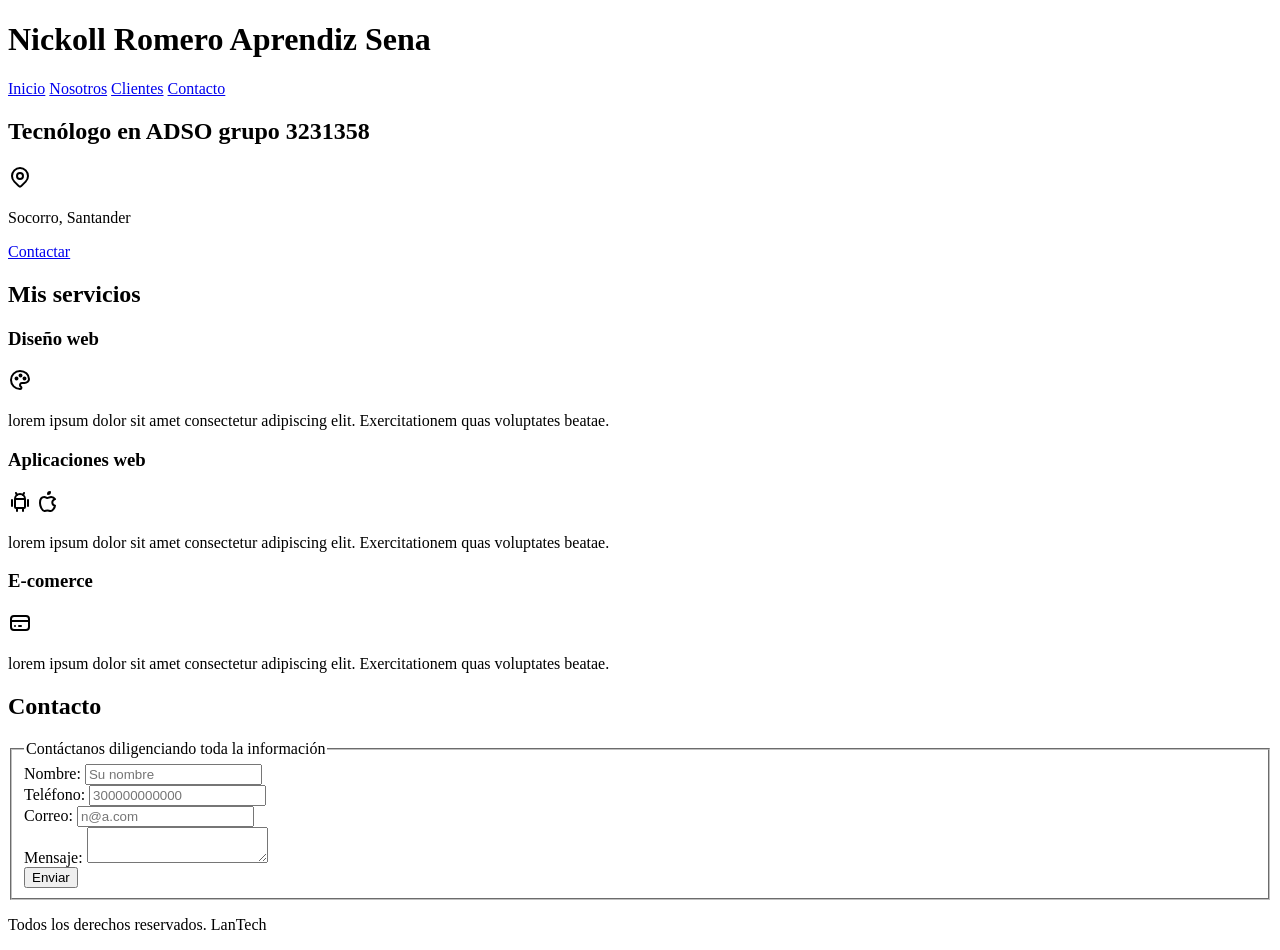
==== Ejemplo/index.html @ 51d0cff9 "Add files via upload" ====
<!DOCTYPE html>
<html lang="en">
<head>
    <meta charset="UTF-8">
    <meta name="viewport" content="width=device-width, initial-scale=1.0">
    <title>ADSO</title>
</head>
<body>
    <header>
        <h1>Nickoll Romero Aprendiz Sena</h1>
    </header>

    <!-- <a href="nosotros.html">Nosotros</a> -->
    <!-- <a href="#">color</a> -->
    <nav>
        <a href="#">Inicio</a>
        <a href="#">Nosotros</a>
        <a href="#">Clientes</a>
        <a href="#">Contacto</a>
    </nav>

    <section>
        <h2>Tecnólogo en ADSO grupo 3231358</h2>

        <div>
            <svg xmlns="http://www.w3.org/2000/svg" width="24" height="24" viewBox="0 0 24 24" fill="none" stroke="currentColor" stroke-width="2" stroke-linecap="round" stroke-linejoin="round" class="icon icon-tabler icons-tabler-outline icon-tabler-map-pin">
	        <path stroke="none" d="M0 0h24v24H0z" fill="none" />
	        <path d="M9 11a3 3 0 1 0 6 0a3 3 0 0 0 -6 0" />
	        <path d="M17.657 16.657l-4.243 4.243a2 2 0 0 1 -2.827 0l-4.244 -4.243a8 8 0 1 1 11.314 0" />
            </svg>
            <p>Socorro, Santander</p>
        </div>

        <a href="#">Contactar</a>
    </section>

    <main>
        <h2>Mis servicios</h2>

        <section>
            <h3>Diseño web</h3>

            <div>
                <svg xmlns="http://www.w3.org/2000/svg" width="24" height="24" viewBox="0 0 24 24" fill="none" stroke="currentColor" stroke-width="2" stroke-linecap="round" stroke-linejoin="round" class="icon icon-tabler icons-tabler-outline icon-tabler-palette">
                <path stroke="none" d="M0 0h24v24H0z" fill="none" />
                <path d="M12 21a9 9 0 0 1 0 -18c4.97 0 9 3.582 9 8c0 1.06 -.474 2.078 -1.318 2.828c-.844 .75 -1.989 1.172 -3.182 1.172h-2.5a2 2 0 0 0 -1 3.75a1.3 1.3 0 0 1 -1 2.25" />
                <path d="M7.5 10.5a1 1 0 1 0 2 0a1 1 0 1 0 -2 0" />
                <path d="M11.5 7.5a1 1 0 1 0 2 0a1 1 0 1 0 -2 0" />
                <path d="M15.5 10.5a1 1 0 1 0 2 0a1 1 0 1 0 -2 0" />
                </svg>
            </div>

            <p>lorem ipsum dolor sit amet consectetur adipiscing elit. Exercitationem quas voluptates beatae.</p>
        </section>

        <section>
            <h3>Aplicaciones web</h3>

            <div>
                <svg xmlns="http://www.w3.org/2000/svg" width="24" height="24" viewBox="0 0 24 24" fill="none" stroke="currentColor" stroke-width="2" stroke-linecap="round" stroke-linejoin="round" class="icon icon-tabler icons-tabler-outline icon-tabler-brand-android">
	            <path stroke="none" d="M0 0h24v24H0z" fill="none" />
	            <path d="M4 10l0 6" />
	            <path d="M20 10l0 6" />
                <path d="M7 9h10v8a1 1 0 0 1 -1 1h-8a1 1 0 0 1 -1 -1v-8a5 5 0 0 1 10 0" />
                <path d="M8 3l1 2" />
                <path d="M16 3l-1 2" />
                <path d="M9 18l0 3" />
                <path d="M15 18l0 3" />
                </svg>
                
                <svg xmlns="http://www.w3.org/2000/svg" width="24" height="24" viewBox="0 0 24 24" fill="none" stroke="currentColor" stroke-width="2" stroke-linecap="round" stroke-linejoin="round" class="icon icon-tabler icons-tabler-outline icon-tabler-brand-apple">
                <path stroke="none" d="M0 0h24v24H0z" fill="none" />
                <path d="M8.286 7.008c-3.216 0 -4.286 3.23 -4.286 5.92c0 3.229 2.143 8.072 4.286 8.072c1.165 -.05 1.799 -.538 3.214 -.538c1.406 0 1.607 .538 3.214 .538s4.286 -3.229 4.286 -5.381c-.03 -.011 -2.649 -.434 -2.679 -3.23c-.02 -2.335 2.589 -3.179 2.679 -3.228c-1.096 -1.606 -3.162 -2.113 -3.75 -2.153c-1.535 -.12 -3.032 1.077 -3.75 1.077c-.729 0 -2.036 -1.077 -3.214 -1.077" />
                <path d="M12 4a2 2 0 0 0 2 -2a2 2 0 0 0 -2 2" />
                </svg>
                </div>

            <p>lorem ipsum dolor sit amet consectetur adipiscing elit. Exercitationem quas voluptates beatae.</p>
        </section>

        <section>
            <h3>E-comerce</h3>

            <div>
                <svg xmlns="http://www.w3.org/2000/svg" width="24" height="24" viewBox="0 0 24 24" fill="none" stroke="currentColor" stroke-width="2" stroke-linecap="round" stroke-linejoin="round" class="icon icon-tabler icons-tabler-outline icon-tabler-credit-card">
                <path stroke="none" d="M0 0h24v24H0z" fill="none" />
                <path d="M3 8a3 3 0 0 1 3 -3h12a3 3 0 0 1 3 3v8a3 3 0 0 1 -3 3h-12a3 3 0 0 1 -3 -3l0 -8" />
                <path d="M3 10l18 0" />
                <path d="M7 15l.01 0" />
                <path d="M11 15l2 0" />
                </svg>
            </div>


            <p>lorem ipsum dolor sit amet consectetur adipiscing elit. Exercitationem quas voluptates beatae.</p>
        </section>

        <section>
            <h2>Contacto</h2>

            <form >
                <fieldset>
                    <legend>Contáctanos diligenciando toda la información</legend>
                    
                    <div>
                        <label for="name">Nombre:</label>
                        <input type="text" id="name" name="name" placeholder="Su nombre">
                    </div>

                    <div>
                        <label for="phone">Teléfono:</label>
                        <input type="number" name="phone" id="phone" placeholder="300000000000">
                    </div>

                    <div>
                        <label for="email">Correo:</label>
                        <input type="email" name="email" id="email" placeholder="n@a.com">
                    </div>

                    <div>
                        <label for="mensaje">Mensaje:</label>
                        <textarea name="mensaje" id="mensaje"></textarea>
                    </div>

                    <input type="submit" value="Enviar">
                </fieldset>
            </form>
    
            <p>Todos los derechos reservados. LanTech</p>
        </section>
    </main>
</body>
</html>
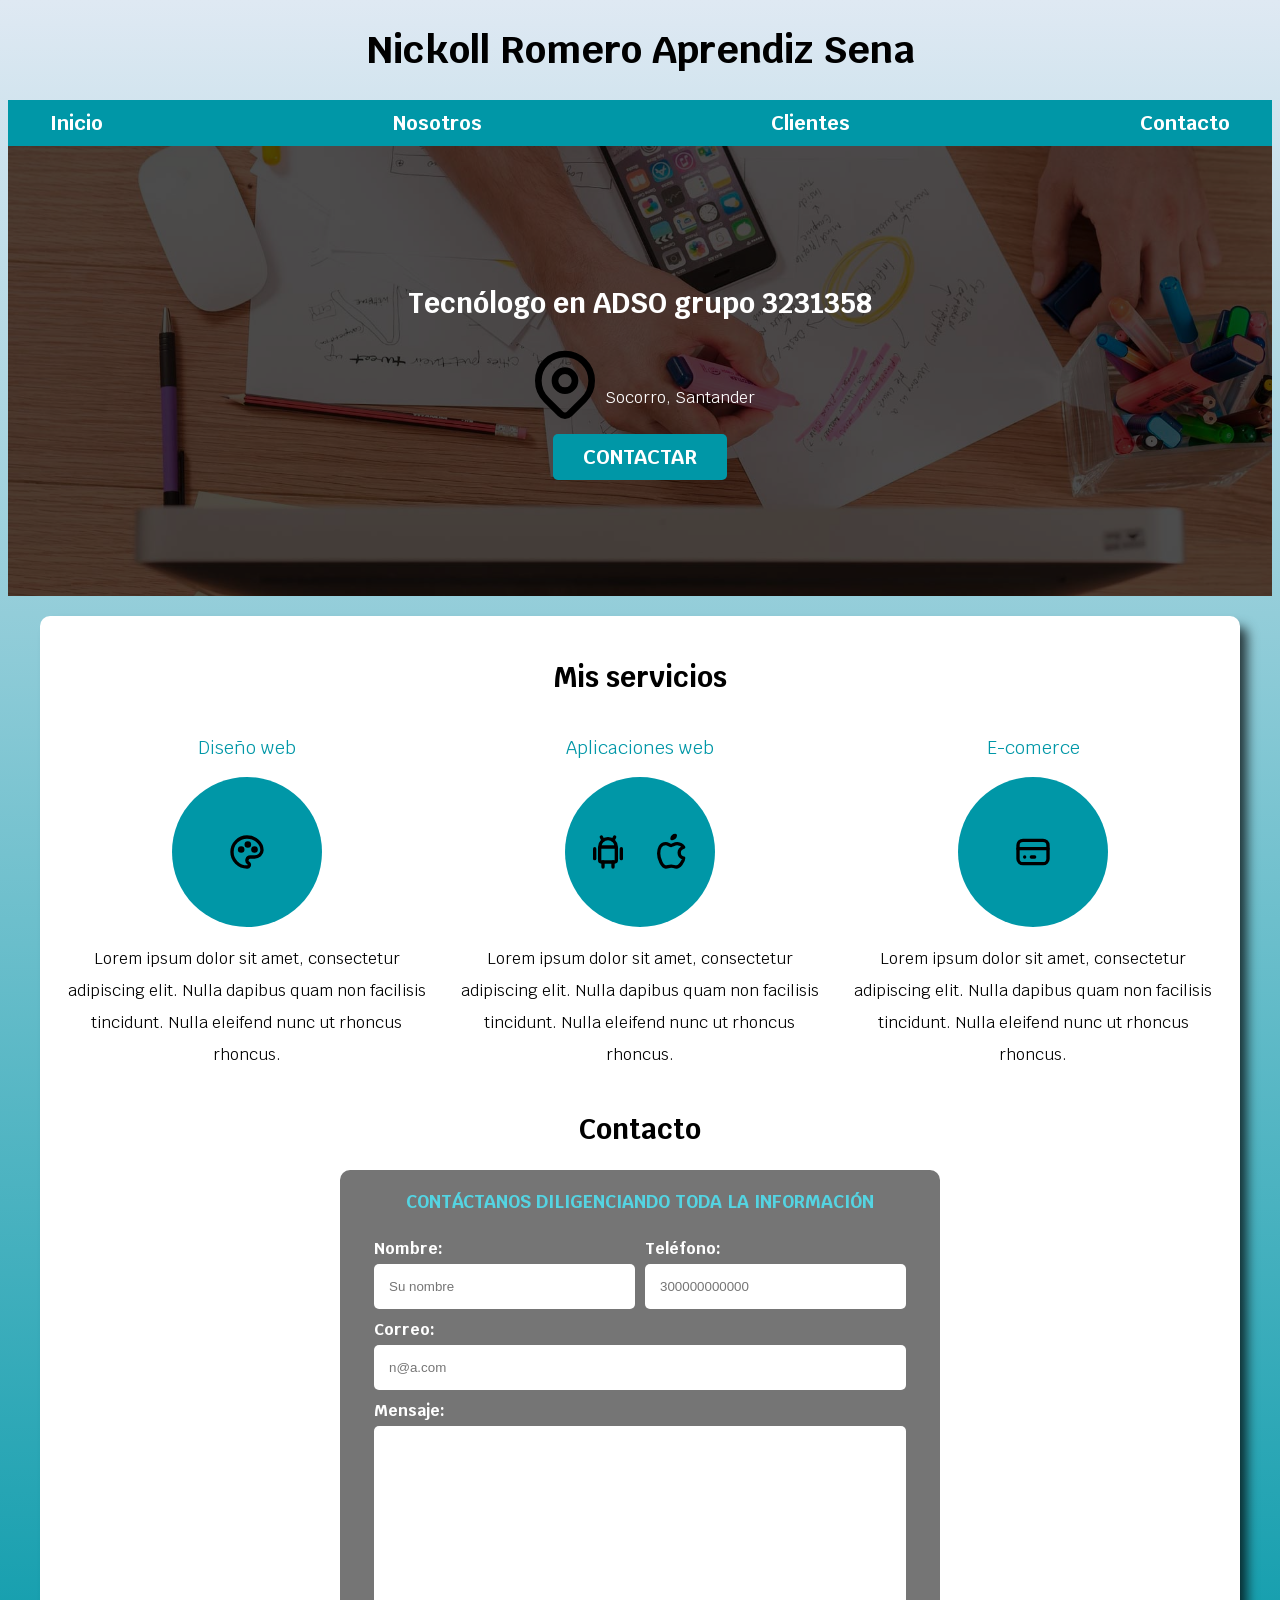
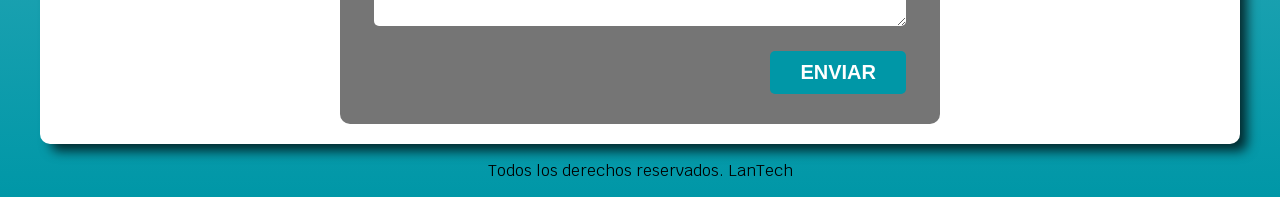
==== commit 6a0a3c48: "Add files via upload" ====
--- a/Ejemplo/index.html
+++ b/Ejemplo/index.html
@@ -4,26 +4,35 @@
     <meta charset="UTF-8">
     <meta name="viewport" content="width=device-width, initial-scale=1.0">
     <title>ADSO</title>
+    <link rel="preconnect" href="https://fonts.googleapis.com">
+    <link rel="preconnect" href="https://fonts.gstatic.com" crossorigin>
+    <link href="https://fonts.googleapis.com/css2?family=Krub:ital,wght@0,200;0,300;0,400;0,500;0,600;0,700;1,200;1,300;1,400;1,500;1,600;1,700&display=swap" rel="stylesheet">
+    <link rel=preload href="css/styles.css" as="style">
+    <link href="css/styles.css" rel="stylesheet">
 </head>
+
 <body>
     <header>
-        <h1>Nickoll Romero Aprendiz Sena</h1>
+        <h1>Nickoll Romero <span>Aprendiz Sena</span></h1>
     </header>
 
     <!-- <a href="nosotros.html">Nosotros</a> -->
     <!-- <a href="#">color</a> -->
-    <nav>
-        <a href="#">Inicio</a>
-        <a href="#">Nosotros</a>
-        <a href="#">Clientes</a>
-        <a href="#">Contacto</a>
-    </nav>
+    <div class="nav-bg">
+        <nav class="navegación-principal contenedor">
+            <a href="#">Inicio</a>
+            <a href="#">Nosotros</a>
+            <a href="#">Clientes</a>
+            <a href="#">Contacto</a>
+        </nav>
+    </div> <!--navegación-->
 
-    <section>
-        <h2>Tecnólogo en ADSO grupo 3231358</h2>
+    <section class="hero">
+        <div class="contenido-hero">
+        <h2>Tecnólogo en ADSO <span>grupo 3231358</span></h2>
 
-        <div>
-            <svg xmlns="http://www.w3.org/2000/svg" width="24" height="24" viewBox="0 0 24 24" fill="none" stroke="currentColor" stroke-width="2" stroke-linecap="round" stroke-linejoin="round" class="icon icon-tabler icons-tabler-outline icon-tabler-map-pin">
+        <div class="ubicación">
+            <svg xmlns="http://www.w3.org/2000/svg" width="80" height="80" viewBox="0 0 24 24" fill="none" stroke="currentColor" stroke-width="2" stroke-linecap="round" stroke-linejoin="round" class="icon icon-tabler icons-tabler-outline icon-tabler-map-pin">
 	        <path stroke="none" d="M0 0h24v24H0z" fill="none" />
 	        <path d="M9 11a3 3 0 1 0 6 0a3 3 0 0 0 -6 0" />
 	        <path d="M17.657 16.657l-4.243 4.243a2 2 0 0 1 -2.827 0l-4.244 -4.243a8 8 0 1 1 11.314 0" />
@@ -31,17 +40,19 @@
             <p>Socorro, Santander</p>
         </div>
 
-        <a href="#">Contactar</a>
-    </section>
+        <a class="Boton" href="#">Contactar</a>
+        </div>
+    </section> <!--.hero-->
 
-    <main>
+    <main class="contenedor sombra">
         <h2>Mis servicios</h2>
 
-        <section>
+        <div class="servicios">
+        <section class="servicio">
             <h3>Diseño web</h3>
 
-            <div>
-                <svg xmlns="http://www.w3.org/2000/svg" width="24" height="24" viewBox="0 0 24 24" fill="none" stroke="currentColor" stroke-width="2" stroke-linecap="round" stroke-linejoin="round" class="icon icon-tabler icons-tabler-outline icon-tabler-palette">
+            <div class="iconos">
+                <svg xmlns="http://www.w3.org/2000/svg" width="40" height="40" viewBox="0 0 24 24" fill="none" stroke="currentColor" stroke-width="2" stroke-linecap="round" stroke-linejoin="round" class="icon icon-tabler icons-tabler-outline icon-tabler-palette">
                 <path stroke="none" d="M0 0h24v24H0z" fill="none" />
                 <path d="M12 21a9 9 0 0 1 0 -18c4.97 0 9 3.582 9 8c0 1.06 -.474 2.078 -1.318 2.828c-.844 .75 -1.989 1.172 -3.182 1.172h-2.5a2 2 0 0 0 -1 3.75a1.3 1.3 0 0 1 -1 2.25" />
                 <path d="M7.5 10.5a1 1 0 1 0 2 0a1 1 0 1 0 -2 0" />
@@ -50,14 +61,14 @@
                 </svg>
             </div>
 
-            <p>lorem ipsum dolor sit amet consectetur adipiscing elit. Exercitationem quas voluptates beatae.</p>
+            <p>Lorem ipsum dolor sit amet, consectetur adipiscing elit. Nulla dapibus quam non facilisis tincidunt. Nulla eleifend nunc ut rhoncus rhoncus.</p>
         </section>
 
-        <section>
+        <section class="servicio">
             <h3>Aplicaciones web</h3>
 
-            <div>
-                <svg xmlns="http://www.w3.org/2000/svg" width="24" height="24" viewBox="0 0 24 24" fill="none" stroke="currentColor" stroke-width="2" stroke-linecap="round" stroke-linejoin="round" class="icon icon-tabler icons-tabler-outline icon-tabler-brand-android">
+            <div class="iconos">
+                <svg xmlns="http://www.w3.org/2000/svg" width="40" height="40" viewBox="0 0 24 24" fill="none" stroke="currentColor" stroke-width="2" stroke-linecap="round" stroke-linejoin="round" class="icon icon-tabler icons-tabler-outline icon-tabler-brand-android">
 	            <path stroke="none" d="M0 0h24v24H0z" fill="none" />
 	            <path d="M4 10l0 6" />
 	            <path d="M20 10l0 6" />
@@ -68,21 +79,21 @@
                 <path d="M15 18l0 3" />
                 </svg>
                 
-                <svg xmlns="http://www.w3.org/2000/svg" width="24" height="24" viewBox="0 0 24 24" fill="none" stroke="currentColor" stroke-width="2" stroke-linecap="round" stroke-linejoin="round" class="icon icon-tabler icons-tabler-outline icon-tabler-brand-apple">
+                <svg xmlns="http://www.w3.org/2000/svg" width="40" height="40" viewBox="0 0 24 24" fill="none" stroke="currentColor" stroke-width="2" stroke-linecap="round" stroke-linejoin="round" class="icon icon-tabler icons-tabler-outline icon-tabler-brand-apple">
                 <path stroke="none" d="M0 0h24v24H0z" fill="none" />
                 <path d="M8.286 7.008c-3.216 0 -4.286 3.23 -4.286 5.92c0 3.229 2.143 8.072 4.286 8.072c1.165 -.05 1.799 -.538 3.214 -.538c1.406 0 1.607 .538 3.214 .538s4.286 -3.229 4.286 -5.381c-.03 -.011 -2.649 -.434 -2.679 -3.23c-.02 -2.335 2.589 -3.179 2.679 -3.228c-1.096 -1.606 -3.162 -2.113 -3.75 -2.153c-1.535 -.12 -3.032 1.077 -3.75 1.077c-.729 0 -2.036 -1.077 -3.214 -1.077" />
                 <path d="M12 4a2 2 0 0 0 2 -2a2 2 0 0 0 -2 2" />
                 </svg>
                 </div>
 
-            <p>lorem ipsum dolor sit amet consectetur adipiscing elit. Exercitationem quas voluptates beatae.</p>
+            <p>Lorem ipsum dolor sit amet, consectetur adipiscing elit. Nulla dapibus quam non facilisis tincidunt. Nulla eleifend nunc ut rhoncus rhoncus.</p>
         </section>
 
-        <section>
+        <section class="servicio">
             <h3>E-comerce</h3>
 
-            <div>
-                <svg xmlns="http://www.w3.org/2000/svg" width="24" height="24" viewBox="0 0 24 24" fill="none" stroke="currentColor" stroke-width="2" stroke-linecap="round" stroke-linejoin="round" class="icon icon-tabler icons-tabler-outline icon-tabler-credit-card">
+            <div class="iconos">
+                <svg xmlns="http://www.w3.org/2000/svg" width="40" height="40" viewBox="0 0 24 24" fill="none" stroke="currentColor" stroke-width="2" stroke-linecap="round" stroke-linejoin="round" class="icon icon-tabler icons-tabler-outline icon-tabler-credit-card">
                 <path stroke="none" d="M0 0h24v24H0z" fill="none" />
                 <path d="M3 8a3 3 0 0 1 3 -3h12a3 3 0 0 1 3 3v8a3 3 0 0 1 -3 3h-12a3 3 0 0 1 -3 -3l0 -8" />
                 <path d="M3 10l18 0" />
@@ -92,42 +103,50 @@
             </div>
 
 
-            <p>lorem ipsum dolor sit amet consectetur adipiscing elit. Exercitationem quas voluptates beatae.</p>
+            <p>Lorem ipsum dolor sit amet, consectetur adipiscing elit. Nulla dapibus quam non facilisis tincidunt. Nulla eleifend nunc ut rhoncus rhoncus.</p>
+        </div>
         </section>
 
         <section>
             <h2>Contacto</h2>
 
-            <form >
+            <div class="contacto">
+            <form class="formulario">
                 <fieldset>
                     <legend>Contáctanos diligenciando toda la información</legend>
                     
-                    <div>
-                        <label for="name">Nombre:</label>
-                        <input type="text" id="name" name="name" placeholder="Su nombre">
+                    <div class="texto">
+                    <div class="contenedor-campos">
+                        <div class="campos">
+                            <label for="name">Nombre:</label>
+                            <input  class="input-text" type="text" id="name" name="name" placeholder="Su nombre">
+                        </div>
+
+                        <div class="campos">
+                            <label for="phone">Teléfono:</label>
+                            <input class="input-text" type="number" name="phone" id="phone" placeholder="300000000000">
+                        </div>
+                    <!--</div>-->
+
+                        <div class="campos">
+                            <label for="email">Correo:</label>
+                            <input class="input-text" type="email" name="email" id="email" placeholder="n@a.com">
+                        </div>
+
+                        <div class="campos">
+                            <label for="mensaje">Mensaje:</label>
+                            <textarea class="input-text" name="mensaje" id="mensaje"></textarea>
+                        </div>
                     </div>
-
-                    <div>
-                        <label for="phone">Teléfono:</label>
-                        <input type="number" name="phone" id="phone" placeholder="300000000000">
+                    <div class=" flex alinear-derecha">
+                        <input class="boton w-100" type="submit" value="Enviar">
                     </div>
-
-                    <div>
-                        <label for="email">Correo:</label>
-                        <input type="email" name="email" id="email" placeholder="n@a.com">
-                    </div>
-
-                    <div>
-                        <label for="mensaje">Mensaje:</label>
-                        <textarea name="mensaje" id="mensaje"></textarea>
-                    </div>
-
-                    <input type="submit" value="Enviar">
                 </fieldset>
             </form>
-    
-            <p>Todos los derechos reservados. LanTech</p>
+            
+            </div>
+            </main>
+            <p class="footer">Todos los derechos reservados. LanTech</p>
         </section>
-    </main>
 </body>
 </html>
--- a/Ejemplo/css/styles.css
+++ b/Ejemplo/css/styles.css
@@ -0,0 +1,566 @@
+:root {
+    /* --blanco: #D6EFD8;
+    --oscuro: #1A5319;
+    --primario: #508D4E;
+    --secundario: #80AF81;
+    --gris: #757575; */
+
+    --blanco: #FFFFFF;
+    --oscuro: #212121;
+    --primario: #FFC107;
+    --secundario: #0097A7;
+    --gris: #757575;
+    --azul: #54d4e2;
+    
+    /* --fuente-principal: 3.8rem;  */
+}
+
+html{
+    font-size: 62.5%;
+    box-sizing: border-box; /*box-sizing*/
+    scroll-snap-type: y mandatory;
+}
+
+*, *:before, *:after { /*para evitar de hacer calculos*/
+  box-sizing: inherit;
+}
+
+/*la mezcla de font-size al 62.5% en el html y el font-size de 16px nos permite hacer uso completo del rem*/
+body{
+    font-size: 16px; /*1 rem= 10px*/
+    font-family: "Krub", sans-serif; /*De esta manera*/
+    font-weight: normal;
+    /* background: linear-gradient(#dae7e9, #0097A7); */
+    background-image: linear-gradient(to bottom, #DFE9F3 0%, var(--secundario) 100%); /*Degradado*/
+}
+
+/*Tipografia*/
+h1{
+    font-size: 3.8rem;
+}
+
+h2{
+    font-size: 2.8rem;
+}
+
+h3{
+    font-size:1.8rem;
+}
+
+h1, h2, h3{
+    text-align: center;
+}
+
+/* h1.titulo{
+    text-align: center;
+    color: var(--oscuro);
+} */
+
+/*Titulo*/
+.titulo span{
+    font-size: 2rem;
+    /* color: blue; */
+}
+
+.w-100{
+    width: 100%;
+}
+
+.boton{
+    width: 100%;
+    text-align: center;
+    border: none;
+    text-decoration: none;
+    color: var(--blanco);
+    background-color: var(--secundario);
+    padding: 1rem 3rem;
+    margin-top: 1rem;
+    font-size: 2rem; /*para agrandar la letra*/
+    text-transform: uppercase; 
+    font-weight: bold;
+    border-radius: .5rem;
+}
+
+@media (min-width: 768px) {
+    .boton{
+        width: auto;
+    }
+}
+
+.flex{
+    display: flex;
+}
+
+.alinear-derecha{
+    justify-content: flex-end;
+}
+
+.contenedor{
+    max-width: 120rem;
+    margin: 0 auto; 
+    /* padding: 2rem; */
+    /* margin: 0 auto 0 auto; manesillas de arriba, derecha, abajo, izquierda */
+    /* margin-top: 0;
+    margin-right: auto;
+    margin-bottom: 0;
+    margin-left: auto; */
+}
+
+/*Utility class*/
+.nav-bg{
+    background-color: var(--secundario);
+}
+
+/*Navegación Principal*/
+.navegación-principal{
+    display: flex; /*para display*/
+    /* flex-direction: column; /*para column */
+    /* align-items: center;  */
+}
+
+/*Los estándar de Media Query vienen siendo: 480px para celulares, 768px para tablets, 1140px para laptops y 1440px o 1400px pantallas más grandes*/
+@media (min-width: 768px) {
+    .navegación-principal {
+        flex-direction: row;
+        justify-content: space-between; /*para centrar la navegación*/
+        align-items: center; 
+    }
+}
+
+.navegación-principal a{
+    color: var(--blanco);
+    text-decoration: none;
+    font-size: 2rem;
+    font-weight: bold; 
+    padding: 1rem;
+    display: block;
+    text-align: center;
+}
+
+@media (max-width: 480px) {
+  .navegación-principal {
+    display: flex;
+    flex-direction: column;     
+    align-items: center;    
+  }
+}
+
+.navegación-principal a:hover{
+    background-color: var(--primario);
+    color: var(--oscuro);
+}
+
+/*Imagen de hero*/
+.hero{
+    background-image: url(../img/hero.jpg);
+    background-repeat: no-repeat;
+    background-size: cover;
+
+    height: 450px;
+    margin-bottom: 2rem;
+    /* padding: 20px; */
+
+    position: relative;
+}
+
+.contenido-hero{
+    position: absolute;
+
+    background-color: rgb(0 0 0 / 70%);
+    /* background-color: rgba(0, 0, 0, .7); */ /*por si no funciona el rgb, se utiliza este*/
+    width: 100%;
+    height: 100%;
+
+    display: flex;
+    flex-direction: column; /*se alinea verticalmente*/
+    align-items: center; /*alinea verticalmente*/
+    justify-content: center; /*alinea horizontalmente*/
+    
+    /*y cuando es row 
+    justify-content queda horizontalmente
+    align-items queda verticalmente*/
+    /* top: 0;
+    left: 0; /*para posicionar la imagen*/
+    /*bottom: 0;
+    right: 0; */
+}
+
+.contenido-hero h2,
+.contenido-hero p{
+    color: var(--blanco);
+}
+
+/*Logo de Ubicación*/
+.ubicación{
+    display: flex;
+    align-items: flex-end; /*se alinea junto en el texto*/
+}
+
+
+@media (max-width: 480px) {
+   .Boton{
+    width: 90%;
+    display: block;
+    text-align: center;
+   }
+}
+
+@media (max-width: 768px) {
+   .Boton{
+    width: 90%;
+    display: block;
+    text-align: center;
+   }
+}
+
+/*Sombra para el contenedor de mis servicios*/
+.sombra{
+    /* -webkit-box-shadow: 14px 16px 12px -11px rgba(0,0,0,0.75);
+    -moz-box-shadow: 14px 16px 12px -11px rgba(0,0,0,0.75); */
+    box-shadow: 9px 9px 12px -2px rgba(0,0,0,0.74);
+
+    background-color: var(--blanco);
+    padding: 2rem;
+    border-radius: 1rem;
+}
+
+.Boton{
+    text-decoration: none;
+    color: var(--blanco);
+    background-color: var(--secundario);
+    padding: 1rem 3rem;
+    margin-top: 1rem;
+    font-size: 2rem; /*para agrandar la letra*/
+    text-transform: uppercase; 
+    font-weight: bold;
+    border-radius: .5rem;
+}
+
+.boton:hover{
+    cursor: pointer;
+}
+
+/*sirve para alinear tres textos de lado a lado*/
+.servicios{
+    /* display: flex;
+    text-align: center; /*otra forma de colocar uno al lado del otro de texto*/
+    /*justify-content: space-between;  */
+    display: grid;
+    /* grid-template-columns: 300px 300px;
+    grid-template-rows: 200px 800px; */
+    /* grid: 200px 800px / 300px 300px; */
+    /* grid-template-columns: 33.33% 33.33% 33.33%; */ /*se calcula para sacar porcentaje ejem: 100/3= 33.33%*/
+    /* grid-template-columns: 1fr 1fr 1fr; */
+    grid-template-columns: repeat(3, 1fr);
+    scroll-snap-align: center;
+}
+
+@media (min-width: 768px) {
+    .servicios{
+        display: grid;
+        grid-template-columns: repeat(3, 1fr);
+        column-gap: 2rem; /*espaciado en grid*/
+    }
+}
+
+.servicio{
+    display: flex;
+    flex-direction: column;
+    align-items: center;
+}
+
+.servicio h3{
+    color: var(--secundario);
+    font-weight: normal;
+}
+
+.servicio p{
+    line-height: 2;
+    text-align: center;
+}
+
+/*iconos*/
+.servicio .iconos{
+    /* border-radius: 50%;
+    background-color: var(--secundario);
+    height: 10rem;  /*otra forma de hacerlo*/
+    /*width: 10rem;
+    display: flex;
+    align-items: center;
+    justify-content: center;
+    margin: auto; */
+    height: 15rem;
+    width: 15rem;
+    background-color: var(--secundario);
+    border-radius: 50%;
+    display: flex;
+    justify-content: space-evenly;
+    align-items: center;
+}
+
+@media (max-width: 768px) {
+    .servicios{
+        display: flex;
+        flex-direction: column;
+        align-items: center;
+        width: 100%;
+        text-align: center;
+    }
+
+    .servicio .contenedor-iconos {
+        display: flex;
+        flex-wrap: wrap; 
+        justify-content: center;
+        gap: 1rem; 
+        margin: 0 auto;
+    }
+
+    .servicio .iconos {
+        width: 10rem;
+        height: 10rem;
+    }
+    
+}
+
+/*Pantalla de contacto*/
+/*.contacto{
+    /* background-color: var(--gris);
+    padding: 1rem 3rem;
+    margin: 1rem 25rem; 
+    border-radius: 1rem; */
+    /* display: grid;
+    grid-template-columns: repeat(2, 1fr);  */
+    /* gap: 5rem; 
+}
+
+/* .contacto legend{
+    text-align: center;
+    text-transform: uppercase;
+    font-weight: bold;
+    color: var(--azul);
+    font-size: 2rem;
+    padding: 2rem 1rem;
+}
+
+.contacto fieldset{
+    border: 0;
+}
+
+.texto{
+    display: grid;
+    grid-template-columns: repeat(2, 1fr);
+} */
+
+/*Nombre y Telefono*/
+/* input[type=text], input[type=number]{
+    display: flex;
+    flex-direction: column;
+    gap: 0.5rem;
+    padding: 1rem;
+    width: 27rem;
+    border-radius: 0.5rem;
+    border: none;
+    margin: 1rem 1rem 1rem 0rem;
+} */
+
+/*Coreo*/
+/* input[type=email]{
+    display: flex;
+    flex-direction: column;
+    gap: 0.5rem;
+    padding: 1rem;
+    width: 56rem;
+    border-radius: 0.5rem;
+    border: none;
+    margin: 1rem 1rem 1rem 0rem;
+} */
+
+/*Mensaje*/
+/* textarea{
+    display: flex;
+    flex-direction: column;
+    gap: 0.5rem;
+    padding: 1rem;
+    width: 56rem;
+    height: 20rem;
+    border-radius: 0.5rem;
+    border: none;
+    margin: 1rem 1rem 1rem 0rem;
+}
+
+.contacto label{
+    color: var(--blanco);
+    font-weight: bold;
+}
+
+.boton-contacto{
+    text-transform: uppercase;
+    background-color: var(--secundario);
+    border: none;
+    padding: 1rem;
+    float: right;
+    margin-right: 1rem;
+    border-radius: 0.5rem;
+    padding: 1rem 2rem;
+    color: var(--blanco);
+    font-weight: bold;
+} */
+
+/* @media (max-width: 768px) {
+
+    /* Evita scroll horizontal 
+    body {
+        overflow-x: hidden; controla qué pasa con el contenido que se desborda horizontalmente fuera de su contenedor. El hidden hace contenido que se sale se oculta
+    }
+
+    Servicios
+    .servicios{
+        display: flex;
+        flex-direction: column;
+        align-items: center;
+        width: 100%;
+        text-align: center;
+    }
+
+    .servicio .contenedor-iconos {
+        display: flex;
+        flex-wrap: wrap; Bajan a la siguiente línea (izquierda a derecha)
+        justify-content: center;
+        gap: 1rem; define el espacio entre elementos dentro de un flex o grid, sin necesidad de usar margins
+        margin: 0 auto;
+    }
+
+    .servicio .iconos {
+        width: 10rem;
+        height: 10rem;
+    }
+
+    Contacto
+    .contacto {
+        margin: 1rem 0;
+        padding: 1rem;
+        width: 100%;
+        box-sizing: border-box; cambia la forma en que el navegador calcula el tamaño de un elemento.
+    }
+
+    .contacto legend {
+        font-size: 1.4rem;
+        text-align: center;
+        width: 100%;
+    }
+
+    .contacto fieldset {
+        padding: 0;
+        margin: 0;
+        width: 100%;
+        box-sizing: border-box;
+    }
+
+    .texto {
+        grid-template-columns: 1fr;
+        width: 100%;
+    }
+
+    input[type=text],
+    input[type=number],
+    input[type=email],
+    textarea {
+        width: 100% !important; important fuerza que esa propiedad se aplique por encima de cualquier otro estilo, sin importar de dónde venga
+        box-sizing: border-box;
+        margin: 0.5rem 0;
+    }
+
+    textarea {
+        height: 10rem;
+    }
+
+    .boton-contacto {
+        float: none; Cancela cualquier float aplicado 
+        display: block; ocupa todo el ancho de la pantalla
+        width: 100%;
+        box-sizing: border-box;
+        margin: 1rem 0 0 0;
+        text-align: center;
+    }
+} */
+
+/*Formulario*/
+.formulario{
+    background-color: var(--gris);
+    width: min(60rem, 100%);
+    margin: 0 auto;
+    padding: 2rem;
+    border-radius: 1rem;
+}
+
+.formulario fieldset{
+    border: none;
+}
+
+.formulario legend{
+    text-align: center;
+    font-size: 1.8rem;
+    text-transform: uppercase;
+    font-weight: bold;
+    margin-bottom: 2rem;
+    color: var(--azul);
+}
+
+.contenedor-campos{
+    display: grid;
+    grid-template-columns: repeat(2, 1fr);
+    column-gap: 1rem;
+    /* grid-template-columns: auto auto 20rem; */
+}
+
+
+.campos{
+    margin-bottom: 1rem;
+}
+
+.campos label{
+    color: var(--blanco);
+    font-weight: bold;
+    margin-bottom: .5rem;
+    display: block;
+}
+
+.input-text{
+    width: 100%;
+    border: none;
+    padding: 1.5rem;
+    border-radius: .5rem;
+}
+
+.campos textarea{
+    height: 20rem;
+}
+
+.campos:nth-child(3),
+.campos:nth-child(4){
+    grid-column: 1 / 3;
+    
+}
+
+.footer{
+    text-align: center;
+}
+
+/* .navegación-principal a:active{
+    background-color: green;
+} */
+
+/*media querie para celulares*/
+/* @media (min-width: 480px) { /*para pantallas de cualquier dispositivo
+    body{
+        background-color: red;
+        font-size: 2rem; 
+    }
+} 
+
+/* media query para tablets */
+/* @media (min-width: 768px) {
+    body{
+        background-color: blue;
+    }
+} */
--- a/Ejemplo/css/styles.css
+++ b/Ejemplo/css/styles.css
@@ -0,0 +1,566 @@
+:root {
+    /* --blanco: #D6EFD8;
+    --oscuro: #1A5319;
+    --primario: #508D4E;
+    --secundario: #80AF81;
+    --gris: #757575; */
+
+    --blanco: #FFFFFF;
+    --oscuro: #212121;
+    --primario: #FFC107;
+    --secundario: #0097A7;
+    --gris: #757575;
+    --azul: #54d4e2;
+    
+    /* --fuente-principal: 3.8rem;  */
+}
+
+html{
+    font-size: 62.5%;
+    box-sizing: border-box; /*box-sizing*/
+    scroll-snap-type: y mandatory;
+}
+
+*, *:before, *:after { /*para evitar de hacer calculos*/
+  box-sizing: inherit;
+}
+
+/*la mezcla de font-size al 62.5% en el html y el font-size de 16px nos permite hacer uso completo del rem*/
+body{
+    font-size: 16px; /*1 rem= 10px*/
+    font-family: "Krub", sans-serif; /*De esta manera*/
+    font-weight: normal;
+    /* background: linear-gradient(#dae7e9, #0097A7); */
+    background-image: linear-gradient(to bottom, #DFE9F3 0%, var(--secundario) 100%); /*Degradado*/
+}
+
+/*Tipografia*/
+h1{
+    font-size: 3.8rem;
+}
+
+h2{
+    font-size: 2.8rem;
+}
+
+h3{
+    font-size:1.8rem;
+}
+
+h1, h2, h3{
+    text-align: center;
+}
+
+/* h1.titulo{
+    text-align: center;
+    color: var(--oscuro);
+} */
+
+/*Titulo*/
+.titulo span{
+    font-size: 2rem;
+    /* color: blue; */
+}
+
+.w-100{
+    width: 100%;
+}
+
+.boton{
+    width: 100%;
+    text-align: center;
+    border: none;
+    text-decoration: none;
+    color: var(--blanco);
+    background-color: var(--secundario);
+    padding: 1rem 3rem;
+    margin-top: 1rem;
+    font-size: 2rem; /*para agrandar la letra*/
+    text-transform: uppercase; 
+    font-weight: bold;
+    border-radius: .5rem;
+}
+
+@media (min-width: 768px) {
+    .boton{
+        width: auto;
+    }
+}
+
+.flex{
+    display: flex;
+}
+
+.alinear-derecha{
+    justify-content: flex-end;
+}
+
+.contenedor{
+    max-width: 120rem;
+    margin: 0 auto; 
+    /* padding: 2rem; */
+    /* margin: 0 auto 0 auto; manesillas de arriba, derecha, abajo, izquierda */
+    /* margin-top: 0;
+    margin-right: auto;
+    margin-bottom: 0;
+    margin-left: auto; */
+}
+
+/*Utility class*/
+.nav-bg{
+    background-color: var(--secundario);
+}
+
+/*Navegación Principal*/
+.navegación-principal{
+    display: flex; /*para display*/
+    /* flex-direction: column; /*para column */
+    /* align-items: center;  */
+}
+
+/*Los estándar de Media Query vienen siendo: 480px para celulares, 768px para tablets, 1140px para laptops y 1440px o 1400px pantallas más grandes*/
+@media (min-width: 768px) {
+    .navegación-principal {
+        flex-direction: row;
+        justify-content: space-between; /*para centrar la navegación*/
+        align-items: center; 
+    }
+}
+
+.navegación-principal a{
+    color: var(--blanco);
+    text-decoration: none;
+    font-size: 2rem;
+    font-weight: bold; 
+    padding: 1rem;
+    display: block;
+    text-align: center;
+}
+
+@media (max-width: 480px) {
+  .navegación-principal {
+    display: flex;
+    flex-direction: column;     
+    align-items: center;    
+  }
+}
+
+.navegación-principal a:hover{
+    background-color: var(--primario);
+    color: var(--oscuro);
+}
+
+/*Imagen de hero*/
+.hero{
+    background-image: url(../img/hero.jpg);
+    background-repeat: no-repeat;
+    background-size: cover;
+
+    height: 450px;
+    margin-bottom: 2rem;
+    /* padding: 20px; */
+
+    position: relative;
+}
+
+.contenido-hero{
+    position: absolute;
+
+    background-color: rgb(0 0 0 / 70%);
+    /* background-color: rgba(0, 0, 0, .7); */ /*por si no funciona el rgb, se utiliza este*/
+    width: 100%;
+    height: 100%;
+
+    display: flex;
+    flex-direction: column; /*se alinea verticalmente*/
+    align-items: center; /*alinea verticalmente*/
+    justify-content: center; /*alinea horizontalmente*/
+    
+    /*y cuando es row 
+    justify-content queda horizontalmente
+    align-items queda verticalmente*/
+    /* top: 0;
+    left: 0; /*para posicionar la imagen*/
+    /*bottom: 0;
+    right: 0; */
+}
+
+.contenido-hero h2,
+.contenido-hero p{
+    color: var(--blanco);
+}
+
+/*Logo de Ubicación*/
+.ubicación{
+    display: flex;
+    align-items: flex-end; /*se alinea junto en el texto*/
+}
+
+
+@media (max-width: 480px) {
+   .Boton{
+    width: 90%;
+    display: block;
+    text-align: center;
+   }
+}
+
+@media (max-width: 768px) {
+   .Boton{
+    width: 90%;
+    display: block;
+    text-align: center;
+   }
+}
+
+/*Sombra para el contenedor de mis servicios*/
+.sombra{
+    /* -webkit-box-shadow: 14px 16px 12px -11px rgba(0,0,0,0.75);
+    -moz-box-shadow: 14px 16px 12px -11px rgba(0,0,0,0.75); */
+    box-shadow: 9px 9px 12px -2px rgba(0,0,0,0.74);
+
+    background-color: var(--blanco);
+    padding: 2rem;
+    border-radius: 1rem;
+}
+
+.Boton{
+    text-decoration: none;
+    color: var(--blanco);
+    background-color: var(--secundario);
+    padding: 1rem 3rem;
+    margin-top: 1rem;
+    font-size: 2rem; /*para agrandar la letra*/
+    text-transform: uppercase; 
+    font-weight: bold;
+    border-radius: .5rem;
+}
+
+.boton:hover{
+    cursor: pointer;
+}
+
+/*sirve para alinear tres textos de lado a lado*/
+.servicios{
+    /* display: flex;
+    text-align: center; /*otra forma de colocar uno al lado del otro de texto*/
+    /*justify-content: space-between;  */
+    display: grid;
+    /* grid-template-columns: 300px 300px;
+    grid-template-rows: 200px 800px; */
+    /* grid: 200px 800px / 300px 300px; */
+    /* grid-template-columns: 33.33% 33.33% 33.33%; */ /*se calcula para sacar porcentaje ejem: 100/3= 33.33%*/
+    /* grid-template-columns: 1fr 1fr 1fr; */
+    grid-template-columns: repeat(3, 1fr);
+    scroll-snap-align: center;
+}
+
+@media (min-width: 768px) {
+    .servicios{
+        display: grid;
+        grid-template-columns: repeat(3, 1fr);
+        column-gap: 2rem; /*espaciado en grid*/
+    }
+}
+
+.servicio{
+    display: flex;
+    flex-direction: column;
+    align-items: center;
+}
+
+.servicio h3{
+    color: var(--secundario);
+    font-weight: normal;
+}
+
+.servicio p{
+    line-height: 2;
+    text-align: center;
+}
+
+/*iconos*/
+.servicio .iconos{
+    /* border-radius: 50%;
+    background-color: var(--secundario);
+    height: 10rem;  /*otra forma de hacerlo*/
+    /*width: 10rem;
+    display: flex;
+    align-items: center;
+    justify-content: center;
+    margin: auto; */
+    height: 15rem;
+    width: 15rem;
+    background-color: var(--secundario);
+    border-radius: 50%;
+    display: flex;
+    justify-content: space-evenly;
+    align-items: center;
+}
+
+@media (max-width: 768px) {
+    .servicios{
+        display: flex;
+        flex-direction: column;
+        align-items: center;
+        width: 100%;
+        text-align: center;
+    }
+
+    .servicio .contenedor-iconos {
+        display: flex;
+        flex-wrap: wrap; 
+        justify-content: center;
+        gap: 1rem; 
+        margin: 0 auto;
+    }
+
+    .servicio .iconos {
+        width: 10rem;
+        height: 10rem;
+    }
+    
+}
+
+/*Pantalla de contacto*/
+/*.contacto{
+    /* background-color: var(--gris);
+    padding: 1rem 3rem;
+    margin: 1rem 25rem; 
+    border-radius: 1rem; */
+    /* display: grid;
+    grid-template-columns: repeat(2, 1fr);  */
+    /* gap: 5rem; 
+}
+
+/* .contacto legend{
+    text-align: center;
+    text-transform: uppercase;
+    font-weight: bold;
+    color: var(--azul);
+    font-size: 2rem;
+    padding: 2rem 1rem;
+}
+
+.contacto fieldset{
+    border: 0;
+}
+
+.texto{
+    display: grid;
+    grid-template-columns: repeat(2, 1fr);
+} */
+
+/*Nombre y Telefono*/
+/* input[type=text], input[type=number]{
+    display: flex;
+    flex-direction: column;
+    gap: 0.5rem;
+    padding: 1rem;
+    width: 27rem;
+    border-radius: 0.5rem;
+    border: none;
+    margin: 1rem 1rem 1rem 0rem;
+} */
+
+/*Coreo*/
+/* input[type=email]{
+    display: flex;
+    flex-direction: column;
+    gap: 0.5rem;
+    padding: 1rem;
+    width: 56rem;
+    border-radius: 0.5rem;
+    border: none;
+    margin: 1rem 1rem 1rem 0rem;
+} */
+
+/*Mensaje*/
+/* textarea{
+    display: flex;
+    flex-direction: column;
+    gap: 0.5rem;
+    padding: 1rem;
+    width: 56rem;
+    height: 20rem;
+    border-radius: 0.5rem;
+    border: none;
+    margin: 1rem 1rem 1rem 0rem;
+}
+
+.contacto label{
+    color: var(--blanco);
+    font-weight: bold;
+}
+
+.boton-contacto{
+    text-transform: uppercase;
+    background-color: var(--secundario);
+    border: none;
+    padding: 1rem;
+    float: right;
+    margin-right: 1rem;
+    border-radius: 0.5rem;
+    padding: 1rem 2rem;
+    color: var(--blanco);
+    font-weight: bold;
+} */
+
+/* @media (max-width: 768px) {
+
+    /* Evita scroll horizontal 
+    body {
+        overflow-x: hidden; controla qué pasa con el contenido que se desborda horizontalmente fuera de su contenedor. El hidden hace contenido que se sale se oculta
+    }
+
+    Servicios
+    .servicios{
+        display: flex;
+        flex-direction: column;
+        align-items: center;
+        width: 100%;
+        text-align: center;
+    }
+
+    .servicio .contenedor-iconos {
+        display: flex;
+        flex-wrap: wrap; Bajan a la siguiente línea (izquierda a derecha)
+        justify-content: center;
+        gap: 1rem; define el espacio entre elementos dentro de un flex o grid, sin necesidad de usar margins
+        margin: 0 auto;
+    }
+
+    .servicio .iconos {
+        width: 10rem;
+        height: 10rem;
+    }
+
+    Contacto
+    .contacto {
+        margin: 1rem 0;
+        padding: 1rem;
+        width: 100%;
+        box-sizing: border-box; cambia la forma en que el navegador calcula el tamaño de un elemento.
+    }
+
+    .contacto legend {
+        font-size: 1.4rem;
+        text-align: center;
+        width: 100%;
+    }
+
+    .contacto fieldset {
+        padding: 0;
+        margin: 0;
+        width: 100%;
+        box-sizing: border-box;
+    }
+
+    .texto {
+        grid-template-columns: 1fr;
+        width: 100%;
+    }
+
+    input[type=text],
+    input[type=number],
+    input[type=email],
+    textarea {
+        width: 100% !important; important fuerza que esa propiedad se aplique por encima de cualquier otro estilo, sin importar de dónde venga
+        box-sizing: border-box;
+        margin: 0.5rem 0;
+    }
+
+    textarea {
+        height: 10rem;
+    }
+
+    .boton-contacto {
+        float: none; Cancela cualquier float aplicado 
+        display: block; ocupa todo el ancho de la pantalla
+        width: 100%;
+        box-sizing: border-box;
+        margin: 1rem 0 0 0;
+        text-align: center;
+    }
+} */
+
+/*Formulario*/
+.formulario{
+    background-color: var(--gris);
+    width: min(60rem, 100%);
+    margin: 0 auto;
+    padding: 2rem;
+    border-radius: 1rem;
+}
+
+.formulario fieldset{
+    border: none;
+}
+
+.formulario legend{
+    text-align: center;
+    font-size: 1.8rem;
+    text-transform: uppercase;
+    font-weight: bold;
+    margin-bottom: 2rem;
+    color: var(--azul);
+}
+
+.contenedor-campos{
+    display: grid;
+    grid-template-columns: repeat(2, 1fr);
+    column-gap: 1rem;
+    /* grid-template-columns: auto auto 20rem; */
+}
+
+
+.campos{
+    margin-bottom: 1rem;
+}
+
+.campos label{
+    color: var(--blanco);
+    font-weight: bold;
+    margin-bottom: .5rem;
+    display: block;
+}
+
+.input-text{
+    width: 100%;
+    border: none;
+    padding: 1.5rem;
+    border-radius: .5rem;
+}
+
+.campos textarea{
+    height: 20rem;
+}
+
+.campos:nth-child(3),
+.campos:nth-child(4){
+    grid-column: 1 / 3;
+    
+}
+
+.footer{
+    text-align: center;
+}
+
+/* .navegación-principal a:active{
+    background-color: green;
+} */
+
+/*media querie para celulares*/
+/* @media (min-width: 480px) { /*para pantallas de cualquier dispositivo
+    body{
+        background-color: red;
+        font-size: 2rem; 
+    }
+} 
+
+/* media query para tablets */
+/* @media (min-width: 768px) {
+    body{
+        background-color: blue;
+    }
+} */
